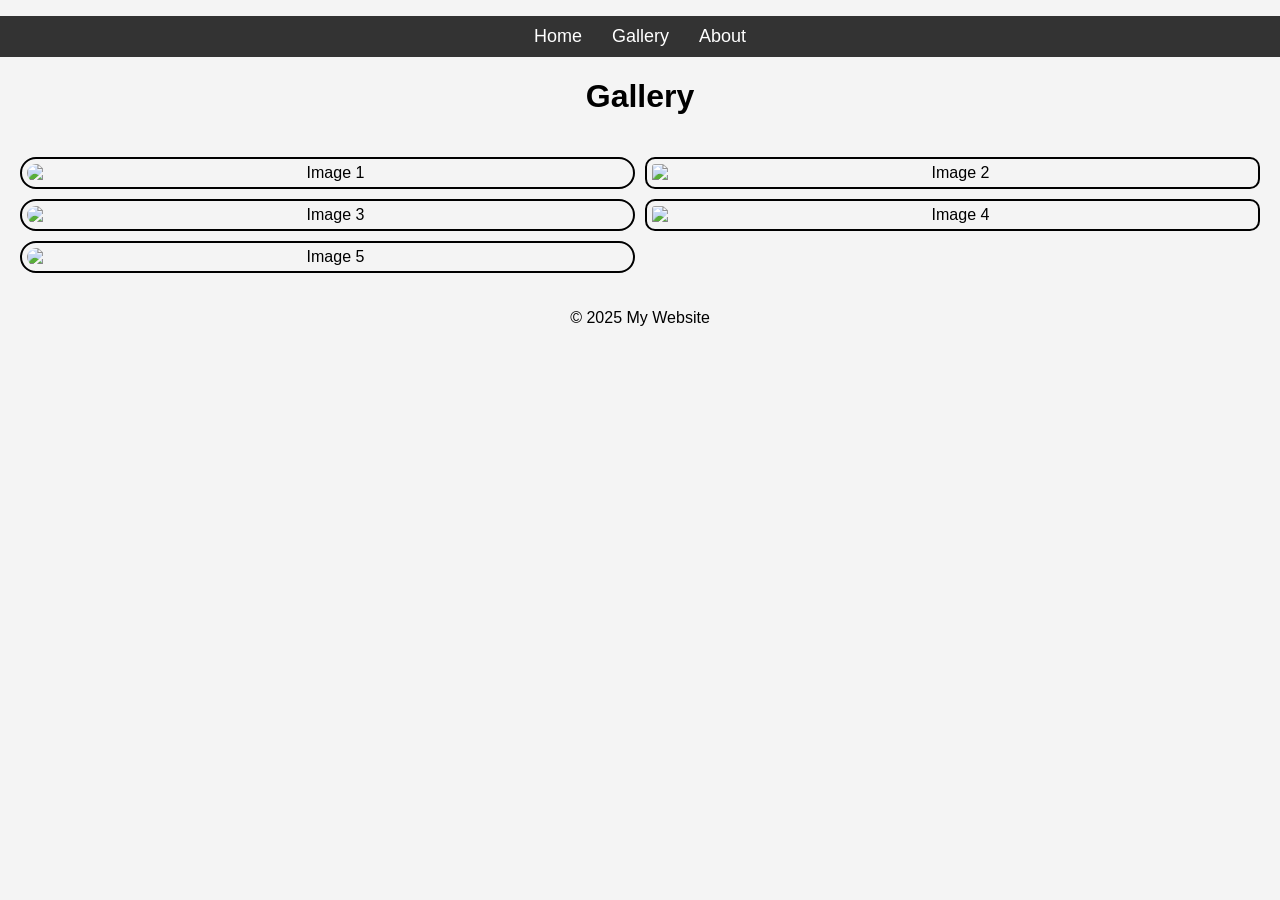
==== gallery.html @ e34c87b6 "Create gallery.html" ====
<!DOCTYPE html>
<html lang="en">
<head>
    <meta charset="UTF-8">
    <meta name="viewport" content="width=device-width, initial-scale=1.0">
    <title>Gallery - My Website</title>
    <link rel="stylesheet" href="styles.css">
</head>
<body>

    <a href="#main-content" class="skip-link">Skip to Main Content</a>

    <nav>
        <ul>
            <li><a href="index.html">Home</a></li>
            <li><a href="gallery.html">Gallery</a></li>
            <li><a href="about.html">About</a></li>
        </ul>
    </nav>

    <main id="main-content">
        <h1>Gallery</h1>
        <div class="gallery">
            <img src="images/image1.jpg" alt="Image 1">
            <img src="images/image2.jpg" alt="Image 2">
            <img src="images/image3.jpg" alt="Image 3">
            <img src="images/image4.jpg" alt="Image 4">
            <img src="images/image5.jpg" alt="Image 5">
        </div>
    </main>

    <footer>
        <p>© 2025 My Website</p>
    </footer>

</body>
</html>
---- styles.css ----
/* General Styles */
body {
    font-family: Arial, sans-serif;
    margin: 0;
    padding: 0;
    background-color: #f4f4f4;
    text-align: center;
}

/* Skip to Main Content */
.skip-link {
    position: absolute;
    top: -40px;
    left: 10px;
    background: black;
    color: white;
    padding: 10px;
    text-decoration: none;
}
.skip-link:focus {
    top: 10px;
}

/* Navigation Bar */
nav ul {
    list-style: none;
    display: flex;
    justify-content: center;
    background-color: #333;
    padding: 10px;
}
nav ul li {
    margin: 0 15px;
}
nav ul li a {
    color: white;
    text-decoration: none;
    font-size: 18px;
}
nav ul li a:hover {
    text-decoration: underline;
}

/* Box Model on Images */
img {
    max-width: 100%;
    border: 2px solid black;
    padding: 5px;
    border-radius: 10px;
}

/* Grid Layout Example */
.gallery {
    display: grid;
    grid-template-columns: repeat(2, 1fr);
    gap: 10px;
    padding: 20px;
}

/* Flexbox Example */
.flex-container {
    display: flex;
    justify-content: space-between;
}

/* nth-child Example */
.gallery img:nth-child(odd) {
    border-radius: 20px;
}
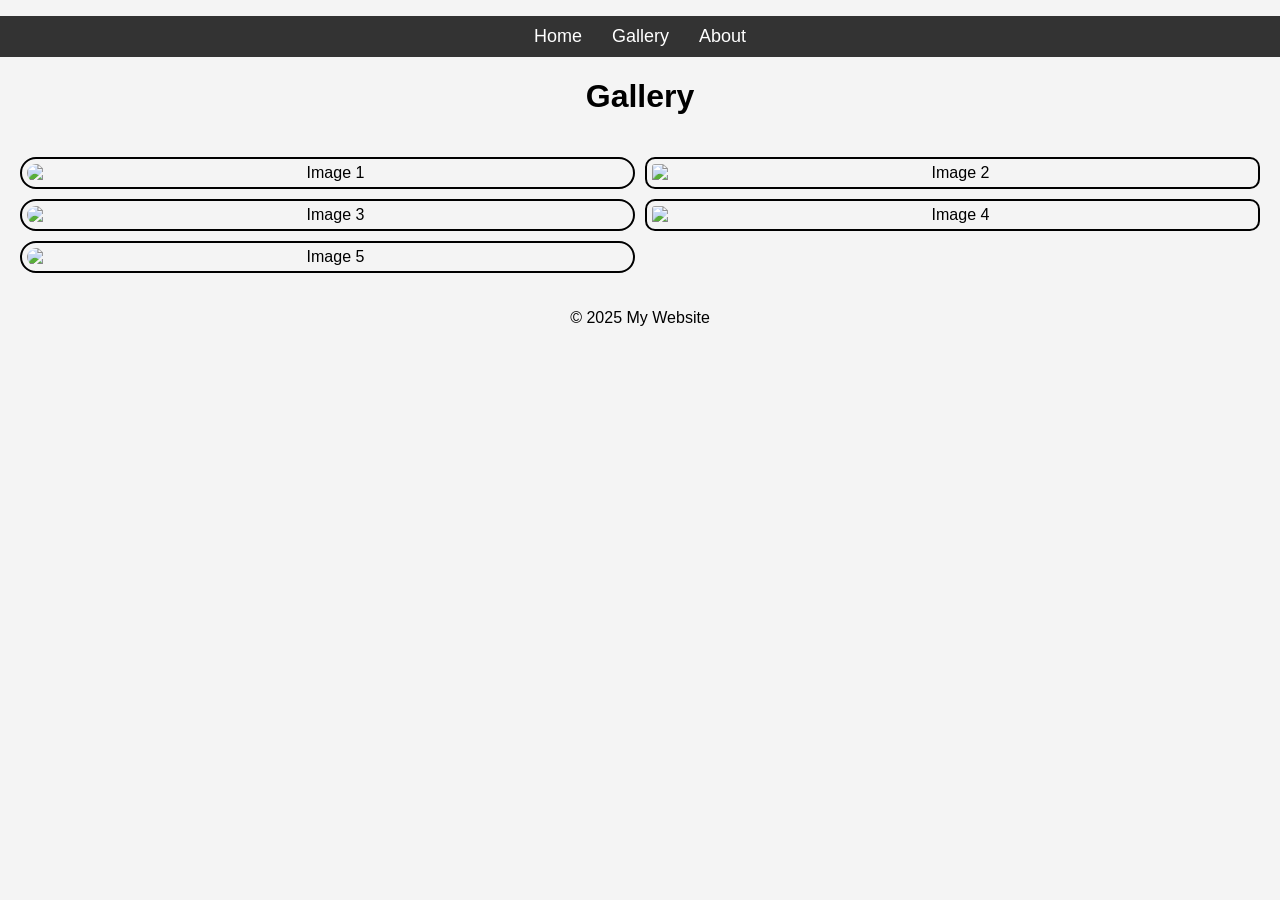
==== commit a531622e: "Update gallery.html" ====
--- a/gallery.html
+++ b/gallery.html
@@ -21,11 +21,11 @@
     <main id="main-content">
         <h1>Gallery</h1>
         <div class="gallery">
-            <img src="images/image1.jpg" alt="Image 1">
-            <img src="images/image2.jpg" alt="Image 2">
-            <img src="images/image3.jpg" alt="Image 3">
-            <img src="images/image4.jpg" alt="Image 4">
-            <img src="images/image5.jpg" alt="Image 5">
+            <img src="https://images.pexels.com/photos/2325447/pexels-photo-2325447.jpeg?auto=compress&cs=tinysrgb&w=600" alt="Image 1">
+            <img src=https://images.pexels.com/photos/1133957/pexels-photo-1133957.jpeg?auto=compress&cs=tinysrgb&w=600"" alt="Image 2">
+            <img src="https://www.pexels.com/photo/woman-holding-pink-tulips-1386604/" alt="Image 3">
+            <img src="https://www.pexels.com/photo/road-in-city-during-sunset-248159/" alt="Image 4">
+            <img src="https://images.pexels.com/photos/919278/pexels-photo-919278.jpeg?auto=compress&cs=tinysrgb&w=600" alt="Image 5">
         </div>
     </main>
 
--- a/styles.css
+++ b/styles.css
@@ -61,6 +61,8 @@
 .flex-container {
     display: flex;
     justify-content: space-between;
+    align-items: center;
+    padding: 20px;
 }
 
 /* nth-child Example */
